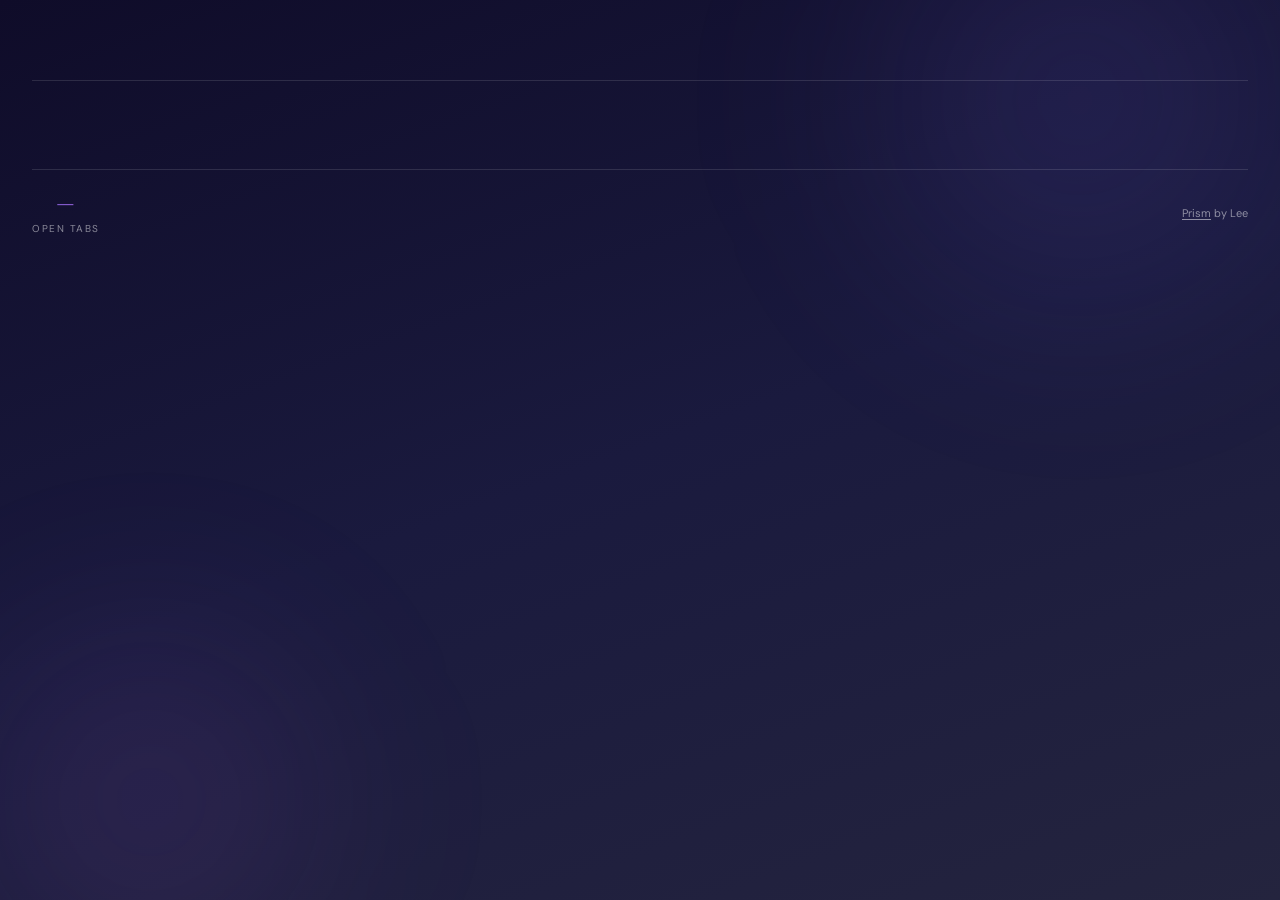
==== extension/index.html @ 4c6b00f3 "feat: rebrand to Prism — glassmorphism UI, auto-refresh, author Lee - Renamed project from Tab Out t" ====
<!DOCTYPE html>
<html lang="en">
<head>
  <meta charset="UTF-8">
  <meta name="viewport" content="width=device-width, initial-scale=1.0">
  <title>Prism</title>

  <!-- Google Fonts: Newsreader (for headings/numbers) + DM Sans (for body text) -->
  <link rel="preconnect" href="https://fonts.googleapis.com">
  <link href="https://fonts.googleapis.com/css2?family=Newsreader:ital,opsz,wght@0,6..72,300;0,6..72,400;0,6..72,500;1,6..72,300;1,6..72,400&family=DM+Sans:wght@300;400;500;600&display=swap" rel="stylesheet">

  <link rel="stylesheet" href="style.css">
</head>
<body>
<div class="container">



  <!-- ================================================================
       HEADER — greeting on the left
       ================================================================ -->
  <header>
    <div class="header-left">
      <!-- "Good afternoon" — written by getGreeting() in app.js -->
      <h1 id="greeting"></h1>
      <!-- "Friday, April 4, 2026" — written by getDateDisplay() in app.js -->
      <div class="date" id="dateDisplay"></div>
    </div>
  </header>

  <!-- ================================================================
       PRISM DUPES BANNER — appears when you have extra Prism tabs open
       Hidden by default; app.js shows it when dupePrismCount > 1
       ================================================================ -->
  <div class="tab-cleanup-banner" id="prismDupeBanner" style="display:none">
    <div class="tab-cleanup-left">
      <div class="tab-cleanup-icon">
        <svg xmlns="http://www.w3.org/2000/svg" fill="none" viewBox="0 0 24 24" stroke-width="1.5" stroke="currentColor">
          <path stroke-linecap="round" stroke-linejoin="round" d="M15.75 17.25v3.375c0 .621-.504 1.125-1.125 1.125h-9.75a1.125 1.125 0 0 1-1.125-1.125V7.875c0-.621.504-1.125 1.125-1.125H6.75a9.06 9.06 0 0 1 1.5.124m7.5 10.376h3.375c.621 0 1.125-.504 1.125-1.125V11.25c0-4.46-3.243-8.161-7.5-8.876a9.06 9.06 0 0 0-1.5-.124H9.375c-.621 0-1.125.504-1.125 1.125v3.5m7.5 10.375H9.375a1.125 1.125 0 0 1-1.125-1.125v-9.25m12 6.625v-1.875a3.375 3.375 0 0 0-3.375-3.375h-1.5a1.125 1.125 0 0 1-1.125-1.125v-1.5a3.375 3.375 0 0 0-3.375-3.375H9.75" />
        </svg>
      </div>
      <div class="tab-cleanup-text">
        You have <strong id="prismDupeCount"></strong> Prism tabs open. Keep just this one?
      </div>
    </div>
    <button class="tab-cleanup-btn" data-action="close-prism-dupes">Close extras</button>
  </div>

  <!-- ================================================================
       MAIN CONTENT AREA — two-column layout
       Left: open tabs (domain/mission cards)
       Right: saved for later checklist
       The right column only renders when it has items (JS controls this)
       ================================================================ -->
  <div class="dashboard-columns" id="dashboardColumns">

    <!-- LEFT COLUMN: Open tabs -->
    <div class="active-section" id="openTabsSection" style="display:none">
      <div class="section-header">
        <h2 id="openTabsSectionTitle">Right now</h2>
        <div class="section-line"></div>
        <div class="section-count" id="openTabsSectionCount"></div>
      </div>
      <div class="missions" id="openTabsMissions"></div>
    </div>

    <!-- RIGHT COLUMN: Saved for Later checklist -->
    <div class="deferred-column" id="deferredColumn" style="display:none">
      <div class="section-header">
        <h2>Saved for later</h2>
        <div class="section-line"></div>
        <div class="section-count" id="deferredCount"></div>
      </div>

      <!-- Active checklist items — injected by renderDeferredList() in app.js -->
      <div class="deferred-list" id="deferredList"></div>

      <!-- Empty state — shown when no active deferred tabs -->
      <div class="deferred-empty" id="deferredEmpty" style="display:none">
        Nothing saved. Living in the moment.
      </div>

      <!-- Archive section — collapsed by default -->
      <div class="deferred-archive" id="deferredArchive" style="display:none">
        <button class="archive-toggle" id="archiveToggle">
          <svg class="archive-chevron" xmlns="http://www.w3.org/2000/svg" fill="none" viewBox="0 0 24 24" stroke-width="2" stroke="currentColor"><path stroke-linecap="round" stroke-linejoin="round" d="m19.5 8.25-7.5 7.5-7.5-7.5" /></svg>
          Archive
          <span class="archive-count" id="archiveCount"></span>
        </button>
        <div class="archive-body" id="archiveBody" style="display:none">
          <input type="text" class="archive-search" id="archiveSearch" placeholder="Search archived tabs...">
          <div class="archive-list" id="archiveList"></div>
        </div>
      </div>
    </div>

  </div><!-- end .dashboard-columns -->

  <!-- ================================================================
       FOOTER — global stats + refresh control
       ================================================================ -->
  <footer>
    <div class="footer-stats">
      <div class="stat">
        <div class="stat-num" id="statTabs">—</div>
        <div class="stat-label">Open tabs</div>
      </div>
    </div>
    <div class="last-refresh">
      <span style="color: var(--muted); font-size: 11px;"><a href="https://github.com/zarazhangrui/tab-out" target="_top" style="color: var(--muted); text-decoration: underline; text-underline-offset: 2px;">Prism</a> by Lee</span>
    </div>
  </footer>

</div><!-- end .container -->

<!-- ================================================================
     TOAST — floats above everything, used for action confirmations
     Hidden by default via CSS (opacity:0, translateY)
     ================================================================ -->
<div class="toast" id="toast">
  <!-- Checkmark circle icon (Heroicons outline) -->
  <svg xmlns="http://www.w3.org/2000/svg" fill="none" viewBox="0 0 24 24" stroke-width="2" stroke="currentColor">
    <path stroke-linecap="round" stroke-linejoin="round" d="M9 12.75 11.25 15 15 9.75M21 12a9 9 0 1 1-18 0 9 9 0 0 1 18 0Z" />
  </svg>
  <span id="toastText"></span>
</div>

<!-- Personal config (gitignored) — defines LOCAL_LANDING_PAGE_PATTERNS etc. -->
<!-- If the file doesn't exist, that's fine — app.js uses sensible defaults. -->
<script src="config.local.js" onerror="/* no personal config, that's fine */"></script>

<!-- Main dashboard logic — loads last so the DOM is ready -->
<script src="app.js"></script>
</body>
</html>
---- extension/style.css ----
/* ============================================================
   Prism — Glassmorphism + Minimal Gradient Edition
   ============================================================ */

:root {
  /* ---- Background gradient ---- */
  --bg-from: #0f0c29;
  --bg-via:  #1a1a3e;
  --bg-to:   #24243e;

  /* ---- Glass surfaces ---- */
  --glass-bg:       rgba(255, 255, 255, 0.06);
  --glass-bg-hover: rgba(255, 255, 255, 0.10);
  --glass-border:   rgba(255, 255, 255, 0.12);
  --glass-blur:     20px;

  /* ---- Text ---- */
  --ink:         #f0eef6;
  --paper:       #ffffff;
  --muted:       rgba(255, 255, 255, 0.50);
  --muted-dim:   rgba(255, 255, 255, 0.30);

  /* ---- Accent: indigo → purple gradient ---- */
  --accent-1: #7c6cf0;
  --accent-2: #c06cf0;
  --accent-3: #6cb4f0;
  --accent-gradient: linear-gradient(135deg, var(--accent-1), var(--accent-2));

  /* ---- Status ---- */
  --status-active:   #6cf0b4;
  --status-cooling:  #f0c86c;
  --status-abandoned: #f06c7c;

  /* ---- Surfaces ---- */
  --card-bg:       var(--glass-bg);
  --card-border:   var(--glass-border);
  --shadow:        0 8px 32px rgba(0, 0, 0, 0.25);
  --shadow-hover:  0 12px 48px rgba(0, 0, 0, 0.35);
}

* { margin: 0; padding: 0; box-sizing: border-box; }

body {
  font-family: 'DM Sans', -apple-system, BlinkMacSystemFont, sans-serif;
  background: linear-gradient(160deg, var(--bg-from) 0%, var(--bg-via) 50%, var(--bg-to) 100%);
  background-attachment: fixed;
  color: var(--ink);
  min-height: 100vh;
  -webkit-font-smoothing: antialiased;
  overflow-x: hidden;
}

/* Subtle animated gradient orbs in the background */
body::before,
body::after {
  content: '';
  position: fixed;
  border-radius: 50%;
  pointer-events: none;
  z-index: 0;
  filter: blur(80px);
}

body::before {
  width: 600px;
  height: 600px;
  background: radial-gradient(circle, rgba(124, 108, 240, 0.15), transparent 70%);
  top: -200px;
  right: -100px;
  animation: orbFloat1 20s ease-in-out infinite;
}

body::after {
  width: 500px;
  height: 500px;
  background: radial-gradient(circle, rgba(192, 108, 240, 0.12), transparent 70%);
  bottom: -150px;
  left: -100px;
  animation: orbFloat2 25s ease-in-out infinite;
}

@keyframes orbFloat1 {
  0%, 100% { transform: translate(0, 0); }
  50%      { transform: translate(-80px, 60px); }
}

@keyframes orbFloat2 {
  0%, 100% { transform: translate(0, 0); }
  50%      { transform: translate(60px, -80px); }
}

.container {
  position: relative;
  z-index: 1;
  max-width: 960px;
  margin: 0 auto;
  padding: 48px 32px 80px;
}

/* Expand container when sidebar is visible */
.container:has(.dashboard-columns) {
  max-width: 1300px;
}


/* ================================================================
   HEADER
   ================================================================ */

header {
  display: flex;
  justify-content: space-between;
  align-items: flex-start;
  margin-bottom: 40px;
  padding-bottom: 28px;
  border-bottom: 1px solid var(--glass-border);
}

.header-left h1 {
  font-family: 'Newsreader', serif;
  font-weight: 300;
  font-size: 30px;
  letter-spacing: -0.5px;
  color: var(--ink);
  margin-bottom: 4px;
}

.header-left .date {
  font-size: 13px;
  color: var(--muted);
  font-weight: 400;
  letter-spacing: 0.5px;
  text-transform: uppercase;
}


/* ================================================================
   TAB CLEANUP BANNER
   ================================================================ */

.tab-cleanup-banner {
  background: rgba(124, 108, 240, 0.08);
  backdrop-filter: blur(var(--glass-blur));
  -webkit-backdrop-filter: blur(var(--glass-blur));
  border: 1px solid rgba(124, 108, 240, 0.20);
  border-radius: 12px;
  padding: 16px 24px;
  display: flex;
  align-items: center;
  justify-content: space-between;
  margin-bottom: 16px;
}

.tab-cleanup-left {
  display: flex;
  align-items: center;
  gap: 16px;
}

.tab-cleanup-icon {
  width: 36px;
  height: 36px;
  border-radius: 50%;
  background: rgba(124, 108, 240, 0.15);
  display: flex;
  align-items: center;
  justify-content: center;
  flex-shrink: 0;
}

.tab-cleanup-icon svg {
  width: 18px;
  height: 18px;
  color: var(--accent-1);
}

.tab-cleanup-text {
  font-size: 13px;
  color: var(--ink);
  line-height: 1.5;
}

.tab-cleanup-text strong {
  font-weight: 600;
  background: var(--accent-gradient);
  -webkit-background-clip: text;
  -webkit-text-fill-color: transparent;
  background-clip: text;
}

.tab-cleanup-btn {
  font-family: 'DM Sans', sans-serif;
  font-size: 12px;
  font-weight: 600;
  padding: 8px 20px;
  border-radius: 8px;
  border: none;
  background: var(--accent-gradient);
  color: white;
  cursor: pointer;
  transition: all 0.2s;
  white-space: nowrap;
}

.tab-cleanup-btn:hover {
  opacity: 0.85;
  transform: translateY(-1px);
}


/* ================================================================
   NUDGE BANNER
   ================================================================ */

.nudge-banner {
  background: rgba(240, 108, 124, 0.08);
  backdrop-filter: blur(var(--glass-blur));
  -webkit-backdrop-filter: blur(var(--glass-blur));
  border: 1px solid rgba(240, 108, 124, 0.18);
  border-radius: 12px;
  padding: 16px 24px;
  display: flex;
  align-items: center;
  gap: 16px;
  margin-bottom: 40px;
}

.nudge-icon {
  width: 36px;
  height: 36px;
  border-radius: 50%;
  background: rgba(240, 108, 124, 0.15);
  display: flex;
  align-items: center;
  justify-content: center;
  flex-shrink: 0;
}

.nudge-icon svg {
  width: 18px;
  height: 18px;
  color: var(--status-abandoned);
}

.nudge-text {
  font-size: 13px;
  color: var(--ink);
  line-height: 1.5;
}

.nudge-text strong {
  font-weight: 600;
}


/* ================================================================
   SECTION HEADERS
   ================================================================ */

.section-header {
  display: flex;
  align-items: center;
  gap: 12px;
  margin-bottom: 20px;
  margin-top: 8px;
}

.section-header h2 {
  font-family: 'Newsreader', serif;
  font-weight: 400;
  font-size: 18px;
  font-style: italic;
  color: var(--muted);
  white-space: nowrap;
}

.section-line {
  flex: 1;
  height: 1px;
  background: var(--glass-border);
}

.section-count {
  font-size: 12px;
  color: var(--muted);
  font-weight: 500;
  letter-spacing: 0.5px;
  white-space: nowrap;
}


/* ================================================================
   MISSION CARDS (Glass Cards)
   ================================================================ */

.missions {
  columns: 300px;
  column-gap: 16px;
  margin-bottom: 40px;
}

.mission-card {
  background: var(--glass-bg);
  backdrop-filter: blur(var(--glass-blur));
  -webkit-backdrop-filter: blur(var(--glass-blur));
  border: 1px solid var(--glass-border);
  border-radius: 16px;
  padding: 20px;
  display: flex;
  flex-direction: column;
  gap: 8px;
  transition: box-shadow 0.3s ease, transform 0.3s ease, background 0.3s ease;
  cursor: pointer;
  position: relative;
  overflow: hidden;
  break-inside: avoid;
  margin-bottom: 16px;
}

/* Gradient top border */
.mission-card::before {
  content: '';
  position: absolute;
  top: 0;
  left: 0;
  right: 0;
  height: 3px;
  background: var(--glass-border);
  border-radius: 16px 16px 0 0;
}

.mission-card.has-active-bar::before { background: linear-gradient(90deg, var(--status-active), var(--accent-3)); }
.mission-card.has-amber-bar::before  { background: linear-gradient(90deg, var(--status-cooling), var(--accent-2)); }
.mission-card.has-neutral-bar::before { background: var(--glass-border); }

.mission-card:hover {
  box-shadow: var(--shadow-hover);
  transform: translateY(-2px);
  background: var(--glass-bg-hover);
}

/* Closing animation */
.mission-card.closing {
  opacity: 0;
  transform: scale(0.92);
  transition: opacity 0.3s ease, transform 0.3s ease;
  pointer-events: none;
}

.mission-card.collapsed {
  display: none !important;
}

/* Old side status bar — hidden, replaced by top border */
.status-bar {
  display: none;
}

.mission-content {
  min-width: 0;
}

/* Hide the right-side meta */
.mission-meta {
  display: none;
}

.mission-top {
  display: flex;
  align-items: center;
  gap: 10px;
  margin-bottom: 8px;
  flex-wrap: wrap;
}

.mission-name {
  font-weight: 600;
  font-size: 15px;
  color: var(--ink);
  letter-spacing: -0.2px;
}

.mission-tag {
  font-size: 10px;
  text-transform: uppercase;
  letter-spacing: 1px;
  font-weight: 600;
  padding: 2px 8px;
  border-radius: 6px;
}

.mission-tag.active {
  color: var(--status-active);
  background: rgba(108, 240, 180, 0.10);
}

.mission-tag.cooling {
  color: var(--status-cooling);
  background: rgba(240, 200, 108, 0.10);
}

.mission-tag.abandoned {
  color: var(--status-abandoned);
  background: rgba(240, 108, 124, 0.10);
}

/* Tab indicator badge */
.open-tabs-badge {
  display: inline-flex;
  align-items: center;
  gap: 4px;
  font-size: 10px;
  font-weight: 500;
  color: var(--accent-1);
  background: rgba(124, 108, 240, 0.10);
  padding: 2px 8px;
  border-radius: 6px;
}

.open-tabs-badge svg {
  width: 10px;
  height: 10px;
}

.mission-summary {
  font-size: 13px;
  color: var(--muted);
  line-height: 1.5;
  margin-bottom: 8px;
}

.mission-pages {
  display: flex;
  flex-direction: column;
  gap: 0;
}


/* ================================================================
   TAB ROW (page-chip)
   ================================================================ */

.page-chip {
  font-size: 13px;
  color: rgba(255, 255, 255, 0.85);
  background: transparent;
  padding: 8px 4px;
  border-radius: 0;
  border: none;
  border-bottom: 1px solid rgba(255, 255, 255, 0.06);
  position: relative;
  display: flex;
  align-items: center;
  gap: 8px;
  line-height: 1.4;
}

.page-chip:last-child,
.page-chip-overflow {
  border-bottom: none;
}

/* Favicon */
.chip-favicon {
  width: 16px;
  height: 16px;
  flex-shrink: 0;
  border-radius: 4px;
}

/* Title text */
.chip-text {
  flex: 1;
  min-width: 0;
  display: -webkit-box;
  -webkit-line-clamp: 2;
  -webkit-box-orient: vertical;
  overflow: hidden;
}

/* Duplicate badge */
.chip-dupe-badge {
  background: var(--accent-gradient);
  -webkit-background-clip: text;
  -webkit-text-fill-color: transparent;
  background-clip: text;
  font-weight: 600;
}

/* Duplicate border highlight */
.chip-has-dupes {
  border-color: rgba(124, 108, 240, 0.25);
}

/* Action buttons grouped on the right */
.chip-actions {
  display: flex;
  align-items: center;
  gap: 2px;
  flex-shrink: 0;
  margin-left: auto;
}

/* Chip action buttons (save + close) */
.chip-action {
  display: inline-flex;
  align-items: center;
  justify-content: center;
  background: none;
  border: none;
  color: var(--muted);
  cursor: pointer;
  padding: 4px;
  border-radius: 6px;
  opacity: 0.30;
  transition: opacity 0.15s, color 0.15s, background 0.15s;
  flex-shrink: 0;
}

.chip-action svg {
  width: 15px;
  height: 15px;
}

.chip-action:hover {
  opacity: 1;
  background: rgba(255, 255, 255, 0.08);
}

.chip-save:hover {
  color: var(--status-active);
  background: rgba(108, 240, 180, 0.08);
}

.chip-close:hover {
  color: var(--status-abandoned);
  background: rgba(240, 108, 124, 0.08);
}

.page-chip.clickable {
  cursor: pointer;
  transition: background 0.15s ease;
}

.page-chip.clickable:hover {
  background: rgba(255, 255, 255, 0.04);
}

/* "+N more" overflow chip */
.page-chip-overflow {
  font-size: 12px;
  color: var(--muted);
  padding: 6px 4px;
}

.mission-time {
  font-size: 12px;
  color: var(--muted);
  margin-bottom: 4px;
}

.mission-page-count {
  font-size: 20px;
  font-family: 'Newsreader', serif;
  font-weight: 300;
  color: var(--ink);
  line-height: 1;
}

.mission-page-label {
  font-size: 10px;
  color: var(--muted);
  text-transform: uppercase;
  letter-spacing: 1px;
}


/* ================================================================
   ACTION BUTTONS
   ================================================================ */

.actions {
  display: flex;
  gap: 8px;
  margin-top: 12px;
}

.action-btn {
  font-size: 11px;
  font-family: 'DM Sans', sans-serif;
  font-weight: 500;
  padding: 6px 14px;
  border-radius: 8px;
  border: 1px solid var(--glass-border);
  background: var(--glass-bg);
  color: var(--muted);
  cursor: pointer;
  transition: all 0.2s;
  display: inline-flex;
  align-items: center;
  gap: 5px;
  backdrop-filter: blur(8px);
  -webkit-backdrop-filter: blur(8px);
}

.action-btn:hover {
  border-color: rgba(255, 255, 255, 0.25);
  color: var(--ink);
  background: var(--glass-bg-hover);
}

.action-btn svg {
  width: 12px;
  height: 12px;
}

.action-btn.primary {
  background: var(--accent-gradient);
  color: white;
  border-color: transparent;
}

.action-btn.primary:hover {
  opacity: 0.85;
}

.action-btn.close-tabs {
  border-color: rgba(124, 108, 240, 0.30);
  color: var(--accent-1);
  background: rgba(124, 108, 240, 0.06);
}

.action-btn.close-tabs:hover {
  background: rgba(124, 108, 240, 0.12);
  border-color: var(--accent-1);
}

.action-btn.save-tabs {
  border-color: rgba(108, 240, 180, 0.30);
  color: var(--status-active);
  background: rgba(108, 240, 180, 0.06);
}

.action-btn.save-tabs:hover {
  background: rgba(108, 240, 180, 0.12);
  border-color: var(--status-active);
}

.action-btn.danger {
  color: var(--status-abandoned);
}

.action-btn.danger:hover {
  border-color: var(--status-abandoned);
  color: var(--status-abandoned);
}


/* ================================================================
   TOAST NOTIFICATION
   ================================================================ */

.toast {
  position: fixed;
  bottom: 32px;
  left: 50%;
  transform: translateX(-50%) translateY(80px);
  background: rgba(255, 255, 255, 0.10);
  backdrop-filter: blur(24px);
  -webkit-backdrop-filter: blur(24px);
  border: 1px solid var(--glass-border);
  color: var(--ink);
  font-family: 'DM Sans', sans-serif;
  font-size: 13px;
  font-weight: 500;
  padding: 12px 24px;
  border-radius: 12px;
  box-shadow: var(--shadow);
  z-index: 100;
  opacity: 0;
  transition: all 0.4s cubic-bezier(0.16, 1, 0.3, 1);
  pointer-events: none;
  display: flex;
  align-items: center;
  gap: 8px;
}

.toast.visible {
  opacity: 1;
  transform: translateX(-50%) translateY(0);
}

.toast svg {
  width: 16px;
  height: 16px;
  color: var(--status-active);
}


/* ================================================================
   FOOTER
   ================================================================ */

footer {
  margin-top: 48px;
  padding-top: 20px;
  border-top: 1px solid var(--glass-border);
  display: flex;
  justify-content: space-between;
  align-items: center;
}

.footer-stats {
  display: flex;
  gap: 32px;
}

.stat {
  text-align: center;
}

.stat-num {
  font-family: 'Newsreader', serif;
  font-size: 28px;
  font-weight: 300;
  background: var(--accent-gradient);
  -webkit-background-clip: text;
  -webkit-text-fill-color: transparent;
  background-clip: text;
  line-height: 1;
  transition: all 0.3s;
}

.stat-label {
  font-size: 10px;
  text-transform: uppercase;
  letter-spacing: 1.5px;
  color: var(--muted);
  margin-top: 4px;
}

.last-refresh {
  font-size: 11px;
  color: var(--muted);
}

.last-refresh a {
  color: var(--muted);
  text-decoration: underline;
  text-underline-offset: 2px;
  transition: color 0.2s;
}

.last-refresh a:hover {
  color: var(--ink);
}

.refresh-btn {
  font-family: 'DM Sans', sans-serif;
  font-size: 11px;
  font-weight: 500;
  color: var(--accent-1);
  background: none;
  border: none;
  cursor: pointer;
  text-decoration: underline;
  text-underline-offset: 2px;
}


/* ================================================================
   ANIMATIONS
   ================================================================ */

@keyframes fadeUp {
  from { opacity: 0; transform: translateY(16px); }
  to   { opacity: 1; transform: translateY(0); }
}

header { animation: fadeUp 0.5s ease both; }
.tab-cleanup-banner { animation: fadeUp 0.5s ease 0.1s both; }
.nudge-banner { animation: fadeUp 0.5s ease 0.15s both; }
.active-section .section-header { animation: fadeUp 0.5s ease 0.2s both; }
.active-section .missions .mission-card:nth-child(1) { animation: fadeUp 0.4s ease 0.25s both; }
.active-section .missions .mission-card:nth-child(2) { animation: fadeUp 0.4s ease 0.3s both; }
.active-section .missions .mission-card:nth-child(3) { animation: fadeUp 0.4s ease 0.35s both; }
.active-section .missions .mission-card:nth-child(4) { animation: fadeUp 0.4s ease 0.4s both; }
.abandoned-section .section-header { animation: fadeUp 0.5s ease 0.45s both; }
.abandoned-section .missions .mission-card:nth-child(1) { animation: fadeUp 0.4s ease 0.5s both; }
.abandoned-section .missions .mission-card:nth-child(2) { animation: fadeUp 0.4s ease 0.55s both; }
.abandoned-section .missions .mission-card:nth-child(3) { animation: fadeUp 0.4s ease 0.6s both; }
footer { animation: fadeUp 0.5s ease 0.65s both; }

.deferred-list .deferred-item:nth-child(1) { animation-delay: 0.05s; }
.deferred-list .deferred-item:nth-child(2) { animation-delay: 0.1s; }
.deferred-list .deferred-item:nth-child(3) { animation-delay: 0.15s; }
.deferred-list .deferred-item:nth-child(4) { animation-delay: 0.2s; }
.deferred-list .deferred-item:nth-child(5) { animation-delay: 0.25s; }
.deferred-column .section-header { animation: fadeUp 0.5s ease 0.1s both; }


/* ================================================================
   STATIC DEFAULT VIEW
   ================================================================ */

.status-bar.neutral {
  background: var(--glass-border);
}

.mission-tag.neutral {
  color: var(--muted);
  background: rgba(255, 255, 255, 0.06);
}


/* ================================================================
   MISSIONS EMPTY STATE
   ================================================================ */

.missions-empty-state {
  column-span: all;
  display: flex;
  flex-direction: column;
  align-items: center;
  justify-content: center;
  gap: 12px;
  padding: 56px 24px;
  text-align: center;
  animation: fadeUp 0.5s ease both;
}

.empty-checkmark {
  width: 56px;
  height: 56px;
  border-radius: 50%;
  background: rgba(108, 240, 180, 0.10);
  border: 1.5px solid rgba(108, 240, 180, 0.25);
  box-shadow: 0 0 0 8px rgba(108, 240, 180, 0.04),
              0 0 0 16px rgba(108, 240, 180, 0.02);
  display: flex;
  align-items: center;
  justify-content: center;
  animation: checkPop 0.5s cubic-bezier(0.34, 1.56, 0.64, 1) 0.1s both;
}

.empty-checkmark svg {
  width: 26px;
  height: 26px;
  color: var(--status-active);
  stroke-width: 2.5;
}

@keyframes checkPop {
  from { transform: scale(0.6); opacity: 0; }
  to   { transform: scale(1);   opacity: 1; }
}

.empty-title {
  font-family: 'Newsreader', serif;
  font-size: 20px;
  font-weight: 400;
  font-style: italic;
  color: var(--ink);
  letter-spacing: -0.3px;
}

.empty-subtitle {
  font-size: 13px;
  color: var(--muted);
  font-weight: 400;
  letter-spacing: 0.3px;
}


/* ================================================================
   UPDATE BANNER
   ================================================================ */

.update-banner {
  display: flex;
  align-items: center;
  justify-content: space-between;
  gap: 12px;
  background: rgba(108, 240, 180, 0.06);
  backdrop-filter: blur(var(--glass-blur));
  -webkit-backdrop-filter: blur(var(--glass-blur));
  border: 1px solid rgba(108, 240, 180, 0.18);
  border-radius: 12px;
  padding: 10px 16px;
  margin-bottom: 24px;
  animation: bannerSlideIn 0.35s cubic-bezier(0.16, 1, 0.3, 1) both;
}

@keyframes bannerSlideIn {
  from { opacity: 0; transform: translateY(-8px); }
  to   { opacity: 1; transform: translateY(0); }
}

.update-banner-left {
  display: flex;
  align-items: center;
  gap: 10px;
  flex: 1;
  min-width: 0;
}

.update-banner-icon {
  width: 16px;
  height: 16px;
  color: var(--status-active);
  flex-shrink: 0;
  opacity: 0.85;
}

.update-banner-text {
  font-size: 13px;
  color: var(--ink);
  font-weight: 400;
  line-height: 1.4;
  opacity: 0.85;
}

.update-banner-right {
  display: flex;
  align-items: center;
  gap: 8px;
  flex-shrink: 0;
}

.update-banner-btn {
  font-family: 'DM Sans', sans-serif;
  font-size: 12px;
  font-weight: 500;
  color: #fff;
  background: linear-gradient(135deg, var(--status-active), var(--accent-3));
  border: none;
  border-radius: 8px;
  padding: 5px 12px;
  cursor: pointer;
  letter-spacing: 0.2px;
  transition: background 0.2s, opacity 0.2s;
  white-space: nowrap;
}

.update-banner-btn:hover {
  opacity: 0.85;
}

.update-banner-btn:disabled {
  opacity: 0.55;
  cursor: not-allowed;
}

.update-banner-dismiss {
  display: flex;
  align-items: center;
  justify-content: center;
  width: 24px;
  height: 24px;
  border: none;
  background: transparent;
  cursor: pointer;
  border-radius: 6px;
  color: var(--muted);
  transition: background 0.15s, color 0.15s;
  padding: 0;
  flex-shrink: 0;
}

.update-banner-dismiss:hover {
  background: rgba(255, 255, 255, 0.08);
  color: var(--ink);
}

.update-banner-dismiss svg {
  width: 14px;
  height: 14px;
}


/* ================================================================
   SAVED FOR LATER — Checklist Column + Archive
   ================================================================ */

/* Two-column layout */
.dashboard-columns {
  display: flex;
  gap: 32px;
  align-items: flex-start;
}

.dashboard-columns .active-section {
  flex: 1;
  min-width: 600px;
}

/* Saved for later column — glass panel */
.deferred-column {
  width: 300px;
  flex-shrink: 0;
  position: sticky;
  top: 32px;
  max-height: calc(100vh - 64px);
  overflow-y: auto;
  background: var(--glass-bg);
  backdrop-filter: blur(var(--glass-blur));
  -webkit-backdrop-filter: blur(var(--glass-blur));
  border: 1px solid var(--glass-border);
  border-radius: 16px;
  padding: 20px;
}

/* On narrow screens, stack vertically */
@media (max-width: 800px) {
  .dashboard-columns {
    flex-direction: column;
  }
  .deferred-column {
    width: 100%;
    position: static;
  }
}

/* Checklist items */
.deferred-item {
  display: flex;
  align-items: flex-start;
  gap: 10px;
  padding: 10px 0;
  border-bottom: 1px solid rgba(255, 255, 255, 0.06);
  animation: fadeUp 0.3s ease both;
}

.deferred-item:last-child {
  border-bottom: none;
}

/* Custom checkbox */
.deferred-checkbox {
  appearance: none;
  -webkit-appearance: none;
  width: 18px;
  height: 18px;
  border: 2px solid rgba(255, 255, 255, 0.20);
  border-radius: 6px;
  cursor: pointer;
  flex-shrink: 0;
  margin-top: 1px;
  transition: all 0.2s;
  position: relative;
  background: transparent;
}

.deferred-checkbox:hover {
  border-color: var(--accent-1);
}

.deferred-checkbox:checked {
  background: var(--accent-gradient);
  border-color: transparent;
}

.deferred-checkbox:checked::after {
  content: '';
  position: absolute;
  top: 2px;
  left: 5px;
  width: 4px;
  height: 8px;
  border: solid white;
  border-width: 0 2px 2px 0;
  transform: rotate(45deg);
}

/* Item content */
.deferred-info {
  flex: 1;
  min-width: 0;
}

.deferred-title {
  font-size: 13px;
  color: var(--ink);
  text-decoration: none;
  display: block;
  overflow: hidden;
  text-overflow: ellipsis;
  white-space: nowrap;
  transition: color 0.15s;
}

.deferred-title:hover {
  color: var(--accent-1);
}

.deferred-meta {
  font-size: 11px;
  color: var(--muted-dim);
  margin-top: 2px;
  display: flex;
  gap: 8px;
}

/* Checked-off item */
.deferred-item.checked .deferred-title {
  text-decoration: line-through;
  color: var(--muted-dim);
}

.deferred-item.checked .deferred-meta {
  opacity: 0.5;
}

/* Dismiss (X) button */
.deferred-dismiss {
  background: none;
  border: none;
  color: var(--muted);
  cursor: pointer;
  padding: 2px;
  opacity: 0.30;
  transition: opacity 0.15s, color 0.15s;
  flex-shrink: 0;
  margin-top: 1px;
}

.deferred-dismiss svg {
  width: 14px;
  height: 14px;
}

.deferred-dismiss:hover {
  opacity: 1;
  color: var(--status-abandoned);
}

/* Slide-out animation */
.deferred-item.removing {
  opacity: 0;
  transform: translateX(20px);
  transition: opacity 0.3s ease, transform 0.3s ease;
}

/* Empty state */
.deferred-empty {
  font-size: 13px;
  color: var(--muted);
  font-style: italic;
  padding: 24px 0;
  text-align: center;
}

/* Archive section */
.deferred-archive {
  margin-top: 16px;
  padding-top: 12px;
  border-top: 1px solid var(--glass-border);
}

.archive-toggle {
  font-family: 'DM Sans', sans-serif;
  font-size: 12px;
  font-weight: 500;
  color: var(--muted);
  background: none;
  border: none;
  cursor: pointer;
  display: flex;
  align-items: center;
  gap: 6px;
  padding: 4px 0;
  width: 100%;
  text-align: left;
  transition: color 0.15s;
}

.archive-toggle:hover {
  color: var(--ink);
}

.archive-chevron {
  width: 14px;
  height: 14px;
  transition: transform 0.2s;
}

.archive-toggle.open .archive-chevron {
  transform: rotate(180deg);
}

.archive-count {
  font-size: 11px;
  color: var(--muted-dim);
}

.archive-body {
  padding-top: 12px;
}

.archive-search {
  font-family: 'DM Sans', sans-serif;
  font-size: 12px;
  width: 100%;
  padding: 8px 12px;
  border: 1px solid var(--glass-border);
  border-radius: 8px;
  background: rgba(255, 255, 255, 0.04);
  color: var(--ink);
  outline: none;
  transition: border-color 0.2s;
  margin-bottom: 12px;
}

.archive-search:focus {
  border-color: var(--accent-1);
}

.archive-search::placeholder {
  color: var(--muted-dim);
}

/* Archive items */
.archive-item {
  display: flex;
  align-items: center;
  gap: 8px;
  padding: 6px 0;
  border-bottom: 1px solid rgba(255, 255, 255, 0.04);
}

.archive-item:last-child {
  border-bottom: none;
}

.archive-item-title {
  font-size: 12px;
  color: var(--muted);
  text-decoration: none;
  overflow: hidden;
  text-overflow: ellipsis;
  white-space: nowrap;
  flex: 1;
  min-width: 0;
  transition: color 0.15s;
}

.archive-item-title:hover {
  color: var(--ink);
}

.archive-item-date {
  font-size: 10px;
  color: var(--muted-dim);
  flex-shrink: 0;
}


/* ================================================================
   SCROLLBAR — Subtle for the glass aesthetic
   ================================================================ */

::-webkit-scrollbar {
  width: 6px;
}

::-webkit-scrollbar-track {
  background: transparent;
}

::-webkit-scrollbar-thumb {
  background: rgba(255, 255, 255, 0.12);
  border-radius: 3px;
}

::-webkit-scrollbar-thumb:hover {
  background: rgba(255, 255, 255, 0.20);
}


/* ================================================================
   CONFETTI — Glassmorphism particles
   ================================================================ */
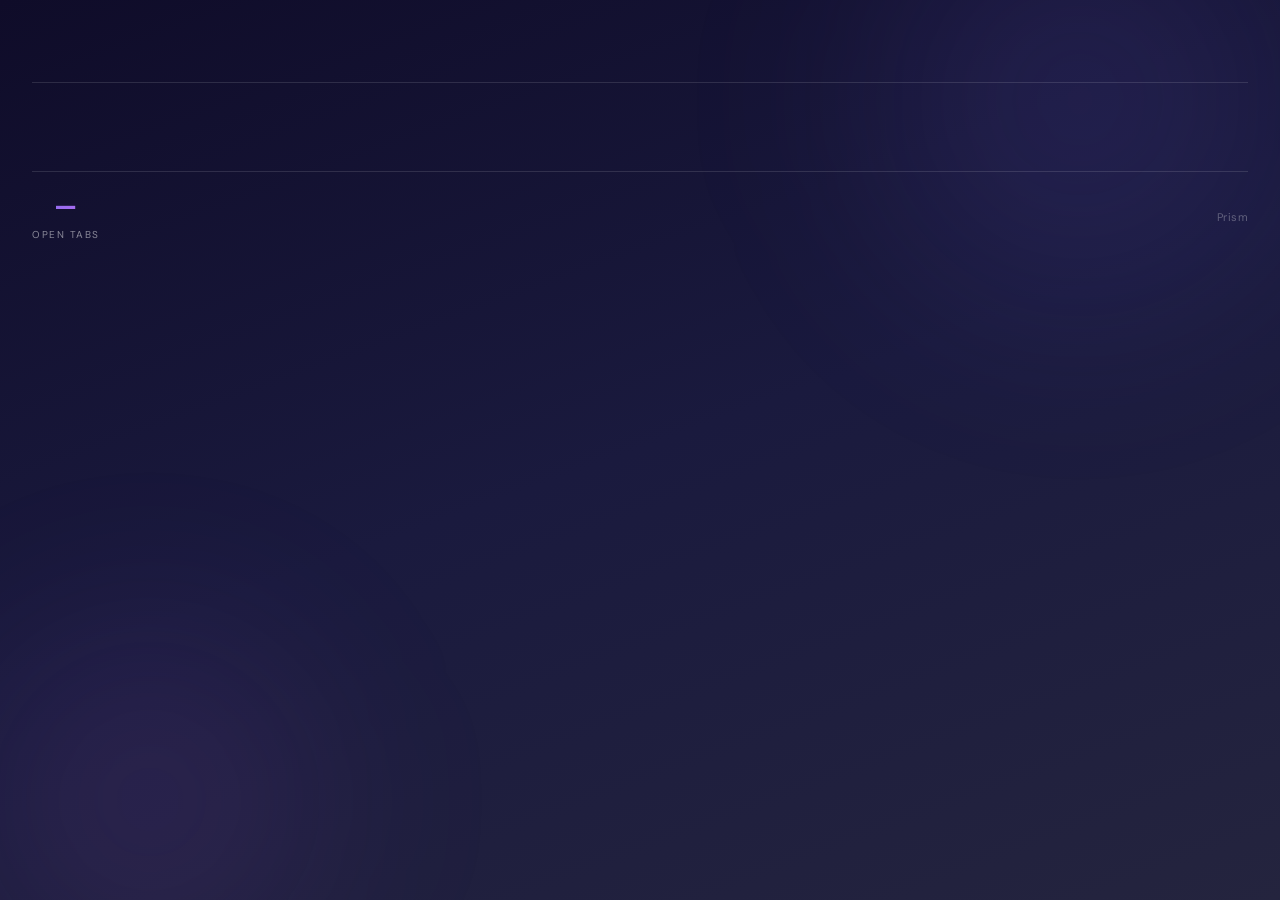
==== commit 9be54480: "refactor: remove original repo references, rewrite docs, update typography and add footer clock - Re" ====
--- a/extension/index.html
+++ b/extension/index.html
@@ -5,9 +5,9 @@
   <meta name="viewport" content="width=device-width, initial-scale=1.0">
   <title>Prism</title>
 
-  <!-- Google Fonts: Newsreader (for headings/numbers) + DM Sans (for body text) -->
+  <!-- Google Fonts: Space Grotesk (headings) + DM Sans (body) + DM Mono (data) -->
   <link rel="preconnect" href="https://fonts.googleapis.com">
-  <link href="https://fonts.googleapis.com/css2?family=Newsreader:ital,opsz,wght@0,6..72,300;0,6..72,400;0,6..72,500;1,6..72,300;1,6..72,400&family=DM+Sans:wght@300;400;500;600&display=swap" rel="stylesheet">
+  <link href="https://fonts.googleapis.com/css2?family=Space+Grotesk:wght@300;400;500;600;700&family=DM+Sans:wght@300;400;500;600&family=DM+Mono:wght@300;400;500&display=swap" rel="stylesheet">
 
   <link rel="stylesheet" href="style.css">
 </head>
@@ -106,8 +106,9 @@
         <div class="stat-label">Open tabs</div>
       </div>
     </div>
-    <div class="last-refresh">
-      <span style="color: var(--muted); font-size: 11px;"><a href="https://github.com/zarazhangrui/tab-out" target="_top" style="color: var(--muted); text-decoration: underline; text-underline-offset: 2px;">Prism</a> by Lee</span>
+    <div class="footer-right">
+      <span class="footer-time" id="footerTime"></span>
+      <span class="footer-brand">Prism</span>
     </div>
   </footer>
 
--- a/extension/style.css
+++ b/extension/style.css
@@ -117,16 +117,17 @@
 }
 
 .header-left h1 {
-  font-family: 'Newsreader', serif;
+  font-family: 'Space Grotesk', sans-serif;
   font-weight: 300;
-  font-size: 30px;
-  letter-spacing: -0.5px;
-  color: var(--ink);
-  margin-bottom: 4px;
+  font-size: 34px;
+  letter-spacing: -1px;
+  color: var(--ink);
+  margin-bottom: 6px;
 }
 
 .header-left .date {
-  font-size: 13px;
+  font-family: 'DM Mono', monospace;
+  font-size: 12px;
   color: var(--muted);
   font-weight: 400;
   letter-spacing: 0.5px;
@@ -266,12 +267,14 @@
 }
 
 .section-header h2 {
-  font-family: 'Newsreader', serif;
-  font-weight: 400;
-  font-size: 18px;
-  font-style: italic;
+  font-family: 'Space Grotesk', sans-serif;
+  font-weight: 500;
+  font-size: 13px;
+  font-style: normal;
   color: var(--muted);
   white-space: nowrap;
+  text-transform: uppercase;
+  letter-spacing: 1.5px;
 }
 
 .section-line {
@@ -374,10 +377,11 @@
 }
 
 .mission-name {
+  font-family: 'Space Grotesk', sans-serif;
   font-weight: 600;
   font-size: 15px;
   color: var(--ink);
-  letter-spacing: -0.2px;
+  letter-spacing: -0.3px;
 }
 
 .mission-tag {
@@ -561,8 +565,8 @@
 
 .mission-page-count {
   font-size: 20px;
-  font-family: 'Newsreader', serif;
-  font-weight: 300;
+  font-family: 'DM Mono', monospace;
+  font-weight: 500;
   color: var(--ink);
   line-height: 1;
 }
@@ -720,9 +724,9 @@
 }
 
 .stat-num {
-  font-family: 'Newsreader', serif;
-  font-size: 28px;
-  font-weight: 300;
+  font-family: 'DM Mono', monospace;
+  font-size: 32px;
+  font-weight: 500;
   background: var(--accent-gradient);
   -webkit-background-clip: text;
   -webkit-text-fill-color: transparent;
@@ -739,20 +743,24 @@
   margin-top: 4px;
 }
 
-.last-refresh {
+.footer-right {
+  display: flex;
+  align-items: center;
+  gap: 12px;
+}
+
+.footer-time {
+  font-family: 'DM Mono', monospace;
+  font-size: 12px;
+  color: var(--muted);
+  font-weight: 400;
+  letter-spacing: 0.5px;
+}
+
+.footer-brand {
   font-size: 11px;
-  color: var(--muted);
-}
-
-.last-refresh a {
-  color: var(--muted);
-  text-decoration: underline;
-  text-underline-offset: 2px;
-  transition: color 0.2s;
-}
-
-.last-refresh a:hover {
-  color: var(--ink);
+  color: var(--muted-dim);
+  letter-spacing: 0.5px;
 }
 
 .refresh-btn {
@@ -856,10 +864,10 @@
 }
 
 .empty-title {
-  font-family: 'Newsreader', serif;
+  font-family: 'Space Grotesk', sans-serif;
   font-size: 20px;
   font-weight: 400;
-  font-style: italic;
+  font-style: normal;
   color: var(--ink);
   letter-spacing: -0.3px;
 }
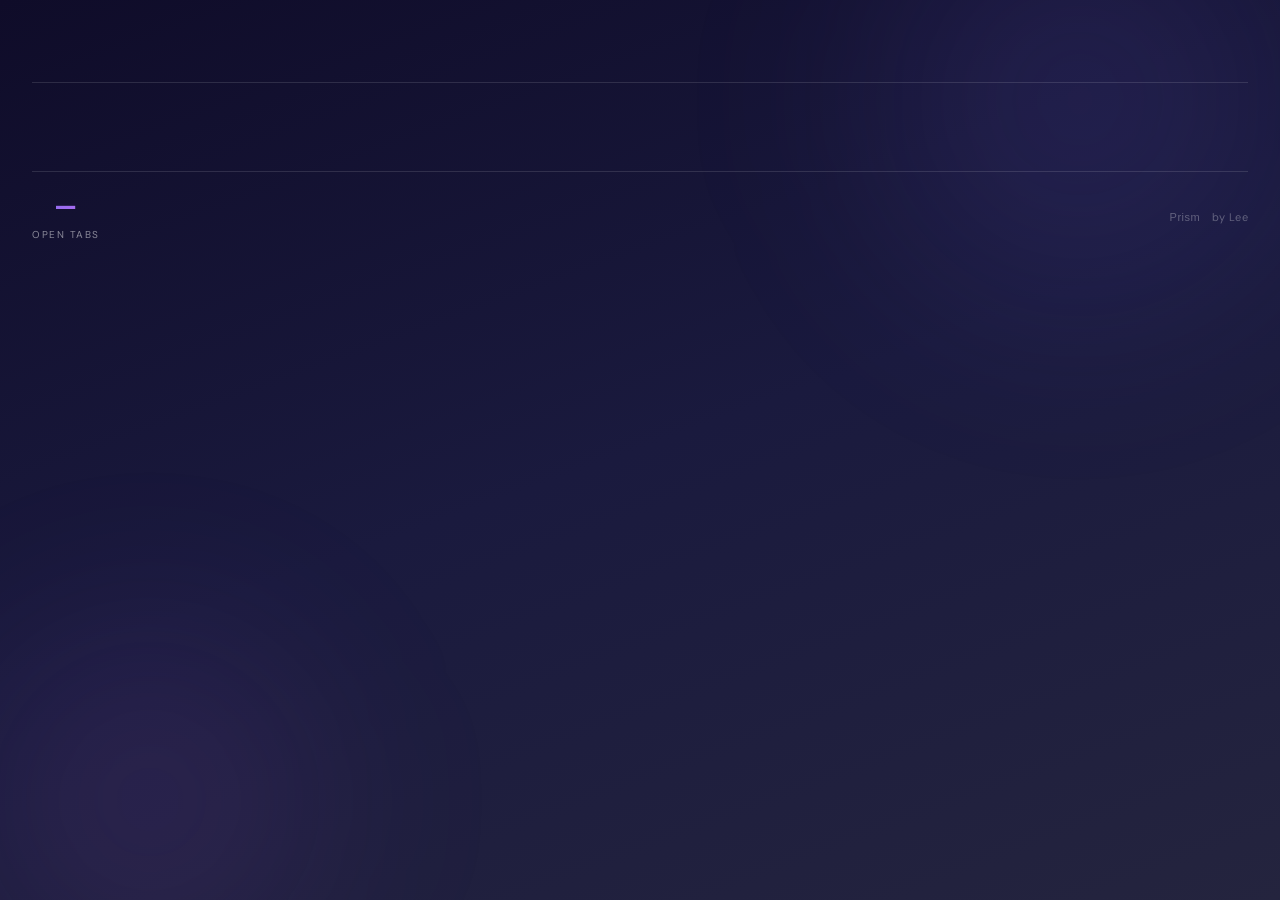
==== commit 55024189: "refactor: move time to header date line, add author to footer - Merge time display into header date " ====
--- a/extension/index.html
+++ b/extension/index.html
@@ -23,7 +23,7 @@
     <div class="header-left">
       <!-- "Good afternoon" — written by getGreeting() in app.js -->
       <h1 id="greeting"></h1>
-      <!-- "Friday, April 4, 2026" — written by getDateDisplay() in app.js -->
+      <!-- "Friday, April 4, 2026 · 3:42 PM" — written by getDateDisplay() in app.js -->
       <div class="date" id="dateDisplay"></div>
     </div>
   </header>
@@ -107,8 +107,8 @@
       </div>
     </div>
     <div class="footer-right">
-      <span class="footer-time" id="footerTime"></span>
       <span class="footer-brand">Prism</span>
+      <span class="footer-author">by Lee</span>
     </div>
   </footer>
 
--- a/extension/style.css
+++ b/extension/style.css
@@ -749,16 +749,16 @@
   gap: 12px;
 }
 
-.footer-time {
-  font-family: 'DM Mono', monospace;
-  font-size: 12px;
-  color: var(--muted);
-  font-weight: 400;
-  letter-spacing: 0.5px;
+.footer-author {
+  font-size: 11px;
+  color: var(--muted-dim);
+  letter-spacing: 0.3px;
 }
 
 .footer-brand {
+  font-family: 'Space Grotesk', sans-serif;
   font-size: 11px;
+  font-weight: 500;
   color: var(--muted-dim);
   letter-spacing: 0.5px;
 }
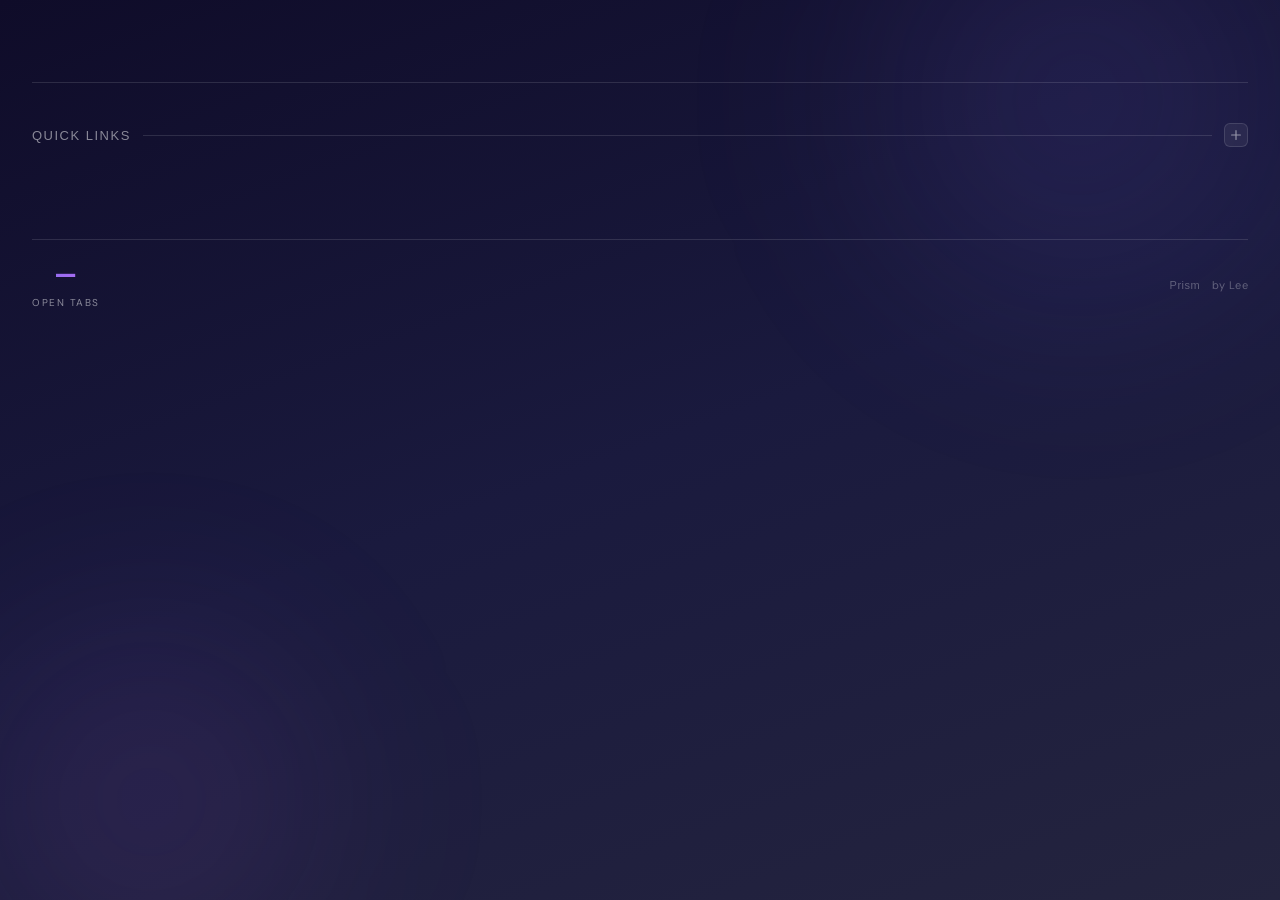
==== commit 14e579de: "fix: show Quick Links section even when empty - Section is always visible so users can find the + bu" ====
--- a/extension/index.html
+++ b/extension/index.html
@@ -4,6 +4,7 @@
   <meta charset="UTF-8">
   <meta name="viewport" content="width=device-width, initial-scale=1.0">
   <title>Prism</title>
+  <link rel="icon" type="image/svg+xml" href="icons/icon.svg">
 
   <!-- Google Fonts: Space Grotesk (headings) + DM Sans (body) + DM Mono (data) -->
   <link rel="preconnect" href="https://fonts.googleapis.com">
@@ -27,6 +28,35 @@
       <div class="date" id="dateDisplay"></div>
     </div>
   </header>
+
+  <!-- ================================================================
+       QUICK LINKS — User's custom favorite websites
+       ================================================================ -->
+  <div class="quick-links-section" id="quickLinksSection">
+    <div class="section-header">
+      <h2>Quick links</h2>
+      <div class="section-line"></div>
+      <button class="add-link-btn" id="addLinkBtn" title="Add a link">
+        <svg xmlns="http://www.w3.org/2000/svg" fill="none" viewBox="0 0 24 24" stroke-width="2" stroke="currentColor"><path stroke-linecap="round" stroke-linejoin="round" d="M12 4.5v15m7.5-7.5h-15" /></svg>
+      </button>
+    </div>
+    <div class="quick-links-grid" id="quickLinksGrid"></div>
+  </div>
+
+  <!-- ================================================================
+       ADD LINK DIALOG — modal for adding a new bookmark
+       ================================================================ -->
+  <div class="add-link-dialog" id="addLinkDialog" style="display:none">
+    <div class="add-link-dialog-inner">
+      <h3>Add a link</h3>
+      <input type="text" class="add-link-input" id="addLinkTitle" placeholder="Title (e.g. My Project)">
+      <input type="url" class="add-link-input" id="addLinkUrl" placeholder="URL (e.g. https://github.com)">
+      <div class="add-link-actions">
+        <button class="action-btn" id="cancelAddLink">Cancel</button>
+        <button class="action-btn primary" id="confirmAddLink">Add</button>
+      </div>
+    </div>
+  </div>
 
   <!-- ================================================================
        PRISM DUPES BANNER — appears when you have extra Prism tabs open
--- a/extension/style.css
+++ b/extension/style.css
@@ -805,6 +805,7 @@
 .deferred-list .deferred-item:nth-child(4) { animation-delay: 0.2s; }
 .deferred-list .deferred-item:nth-child(5) { animation-delay: 0.25s; }
 .deferred-column .section-header { animation: fadeUp 0.5s ease 0.1s both; }
+.quick-links-section { animation: fadeUp 0.5s ease 0.15s both; }
 
 
 /* ================================================================
@@ -1288,3 +1289,192 @@
 /* ================================================================
    CONFETTI — Glassmorphism particles
    ================================================================ */
+
+
+/* ================================================================
+   QUICK LINKS — User's custom favorite websites
+   ================================================================ */
+
+.quick-links-section {
+  margin-bottom: 24px;
+}
+
+.add-link-btn {
+  display: inline-flex;
+  align-items: center;
+  justify-content: center;
+  width: 24px;
+  height: 24px;
+  border: 1px solid var(--glass-border);
+  border-radius: 6px;
+  background: var(--glass-bg);
+  color: var(--muted);
+  cursor: pointer;
+  transition: all 0.2s;
+  padding: 0;
+  flex-shrink: 0;
+}
+
+.add-link-btn:hover {
+  border-color: var(--accent-1);
+  color: var(--accent-1);
+  background: rgba(124, 108, 240, 0.08);
+}
+
+.add-link-btn svg {
+  width: 14px;
+  height: 14px;
+}
+
+.quick-links-grid {
+  display: flex;
+  flex-wrap: wrap;
+  gap: 10px;
+}
+
+.quick-links-empty {
+  font-size: 13px;
+  color: var(--muted-dim);
+  font-style: italic;
+  padding: 4px 0;
+}
+
+.quick-link-card {
+  display: flex;
+  align-items: center;
+  gap: 8px;
+  padding: 8px 14px;
+  background: var(--glass-bg);
+  backdrop-filter: blur(var(--glass-blur));
+  -webkit-backdrop-filter: blur(var(--glass-blur));
+  border: 1px solid var(--glass-border);
+  border-radius: 10px;
+  cursor: pointer;
+  transition: all 0.2s;
+  text-decoration: none;
+  color: var(--ink);
+  position: relative;
+  max-width: 200px;
+}
+
+.quick-link-card:hover {
+  background: var(--glass-bg-hover);
+  border-color: rgba(255, 255, 255, 0.20);
+  transform: translateY(-1px);
+  box-shadow: var(--shadow);
+}
+
+.quick-link-favicon {
+  width: 18px;
+  height: 18px;
+  border-radius: 4px;
+  flex-shrink: 0;
+}
+
+.quick-link-title {
+  font-size: 13px;
+  font-weight: 500;
+  white-space: nowrap;
+  overflow: hidden;
+  text-overflow: ellipsis;
+}
+
+.quick-link-remove {
+  position: absolute;
+  top: -4px;
+  right: -4px;
+  width: 16px;
+  height: 16px;
+  border-radius: 50%;
+  border: none;
+  background: var(--status-abandoned);
+  color: white;
+  font-size: 10px;
+  display: flex;
+  align-items: center;
+  justify-content: center;
+  cursor: pointer;
+  opacity: 0;
+  transition: opacity 0.15s;
+  padding: 0;
+  line-height: 1;
+}
+
+.quick-link-card:hover .quick-link-remove {
+  opacity: 0.8;
+}
+
+.quick-link-remove:hover {
+  opacity: 1 !important;
+}
+
+/* Add Link Dialog */
+.add-link-dialog {
+  position: fixed;
+  top: 0;
+  left: 0;
+  right: 0;
+  bottom: 0;
+  background: rgba(0, 0, 0, 0.50);
+  backdrop-filter: blur(8px);
+  -webkit-backdrop-filter: blur(8px);
+  z-index: 200;
+  display: flex;
+  align-items: center;
+  justify-content: center;
+  animation: fadeIn 0.2s ease;
+}
+
+@keyframes fadeIn {
+  from { opacity: 0; }
+  to   { opacity: 1; }
+}
+
+.add-link-dialog-inner {
+  background: linear-gradient(160deg, #1a1a3e, #24243e);
+  border: 1px solid var(--glass-border);
+  border-radius: 16px;
+  padding: 24px;
+  width: 340px;
+  max-width: 90vw;
+  box-shadow: 0 24px 64px rgba(0, 0, 0, 0.5);
+}
+
+.add-link-dialog-inner h3 {
+  font-family: 'Space Grotesk', sans-serif;
+  font-size: 16px;
+  font-weight: 500;
+  color: var(--ink);
+  margin-bottom: 16px;
+}
+
+.add-link-input {
+  display: block;
+  width: 100%;
+  padding: 10px 14px;
+  margin-bottom: 12px;
+  border: 1px solid var(--glass-border);
+  border-radius: 8px;
+  background: rgba(255, 255, 255, 0.04);
+  color: var(--ink);
+  font-family: 'DM Sans', sans-serif;
+  font-size: 13px;
+  outline: none;
+  transition: border-color 0.2s;
+  box-sizing: border-box;
+}
+
+.add-link-input:focus {
+  border-color: var(--accent-1);
+}
+
+.add-link-input::placeholder {
+  color: var(--muted-dim);
+}
+
+.add-link-actions {
+  display: flex;
+  justify-content: flex-end;
+  gap: 8px;
+  margin-top: 4px;
+}
